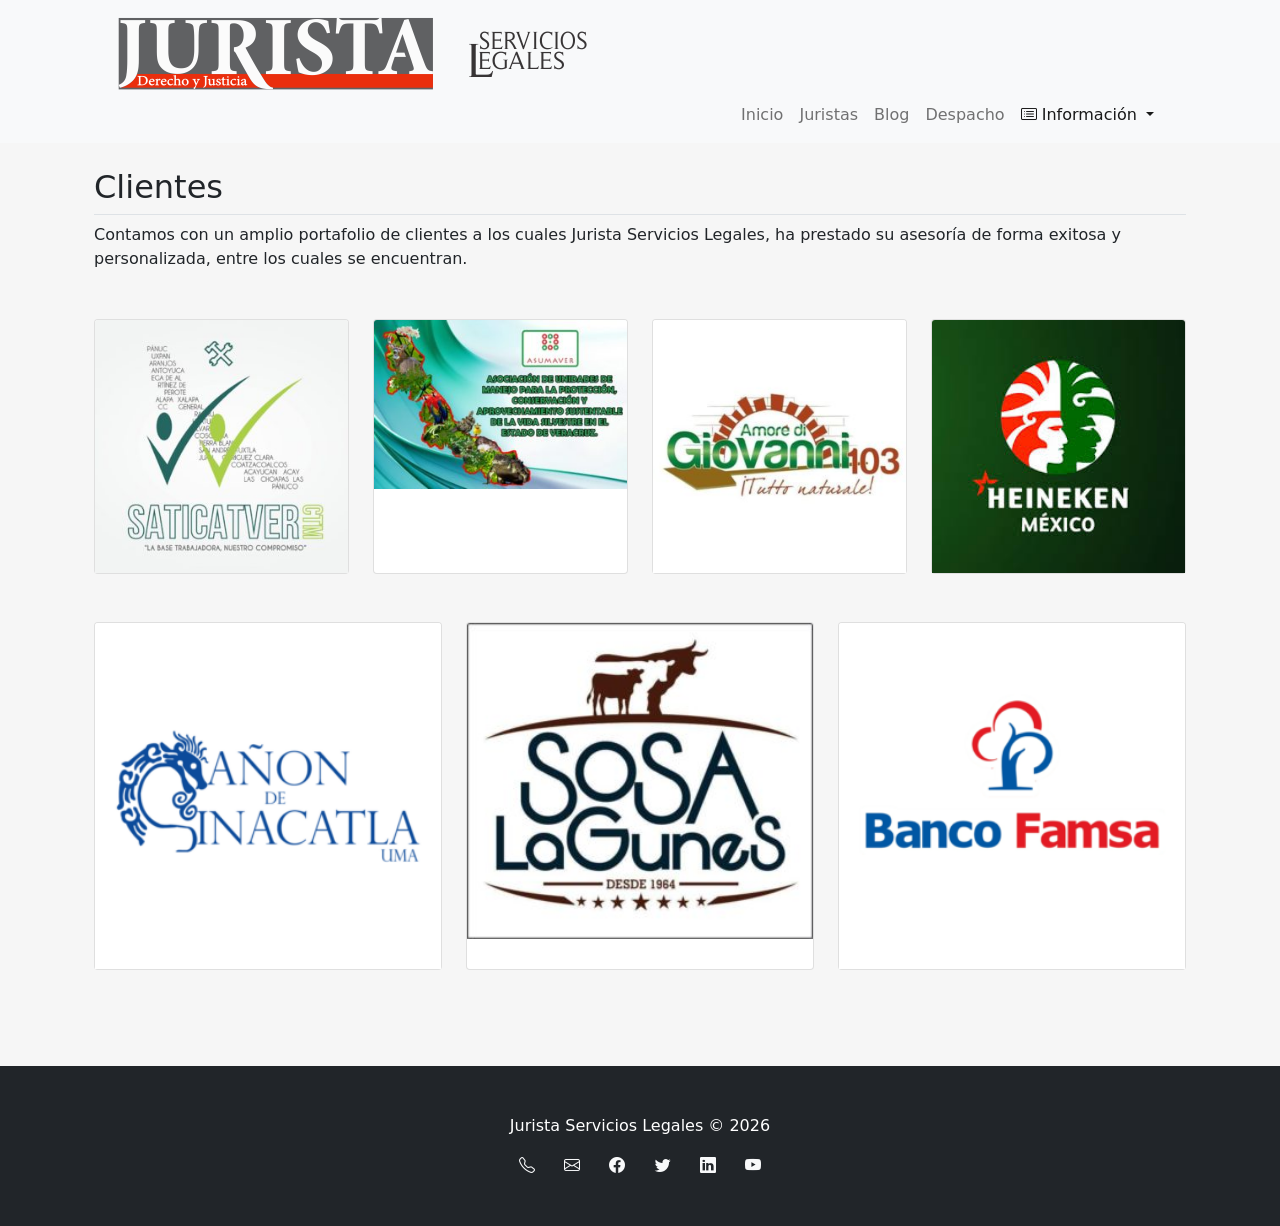
==== clientes.html @ ff990b2f "first commit" ====
<!DOCTYPE html>
<html lang="es_mx">

<head>
    <meta charset="UTF-8">
    <meta http-equiv="X-UA-Compatible" content="IE=edge">
    <meta name="viewport" content="width=device-width, initial-scale=1.0">
    <title>Clientes</title>
    <link rel="icon" type="image/png" href="assets/favicon.ico">
    <link rel="stylesheet" href="styles.css">
    <link rel="stylesheet" href="icons.css">
    <link rel="stylesheet" href="https://cdn.jsdelivr.net/npm/bootstrap-icons@1.9.1/font/bootstrap-icons.css">
</head>

<body style="background-color: #f6f6f6;">

    <!-- Responsive navbar-->
    <nav class="navbar navbar-expand-lg fixed-top navbar-light bg-light">
        <div class="container px-5" style="display:block;text-align: center;">
            <div class="navbar-brand">
                <img src="assets/logo.png" class="img-fluid mt-1"
                    style="display:block;text-align: left;min-width: 250px;" alt="Jurista Servicios Legales">
            </div>
            <button class="navbar-toggler mt-3" type="button" data-bs-toggle="collapse" data-bs-target="#menu"
                aria-controls="menu" aria-expanded="false" aria-label="Toggle navigation"><span
                    class="navbar-toggler-icon"></span></button>
            <div class="collapse navbar-collapse" id="menu" style="text-align: left;">
                <ul class="navbar-nav ms-auto mb-2 mb-lg-0">
                    <li class="nav-item"><a class="nav-link aria-current=" aria-current="page" href="./index.html">Inicio</a>
                    </li>
                    <li class="nav-item"><a class="nav-link" href="./juristas.html">Juristas</a></li>
                    <li class="nav-item"><a class="nav-link" href="https://wordpress.org/" target="_blank">Blog</a></li>
                    <li class="nav-item"><a class="nav-link" href="https://ijurista.com/despacho/">Despacho</a></li>
                    <li class="nav-item dropdown">
                        <a class="nav-link active dropdown-toggle" href="#" id="navbarDropdown" role="button"
                            data-bs-toggle="dropdown" aria-expanded="false">
                            <i class="bi bi-card-list"></i> Información
                        </a>
                        <ul class="dropdown-menu" aria-labelledby="navbarDropdown">
                            <li><a class="dropdown-item" href="./servicios.html"><i
                                        class="bi bi-vector-pen me-2"></i>Servicios</a></li>
                            <li><a class="dropdown-item" href="./corresponsales.html"><i
                                        class="bi bi-building me-2"></i></i>Corresponsales</a></li>
                            <li><a class="dropdown-item" href="./clientes.html"><i
                                        class="bi bi-people me-2"></i>Clientes</a></li>
                            <li>
                                <hr class="dropdown-divider">
                            </li>
                            <li><a class="dropdown-item" href="./contacto.html"><i
                                        class="bi bi-postcard me-2"></i>Contacto</a></li>
                        </ul>
                    </li>
                </ul>
            </div>
        </div>
        </div>
    </nav>


    <main role="main" style="margin-top:120px;">
        <!-- Page Content-->
        <div class="container px-4 py-5" id="icon-grid">
            <h2 class="pb-2 border-bottom">Clientes</h2>
            <p class="mb-5">Contamos con un amplio portafolio de clientes a los cuales Jurista Servicios Legales, ha prestado su asesoría de forma exitosa y personalizada, entre los cuales se encuentran.</p>

            <div class="row">
                <div class="col-md mb-5">
                    <div class="card h-100 w-100" style="text-align:center;">
                        <img src="img/clientes/cliente1.jpg" class="card-img-top" alt="...">
                    </div>
                </div>
                <div class="col-md mb-5">
                    <div class="card h-100 w-100" style="text-align:center;">
                        <img src="img/clientes/cliente2.jpg" class="card-img-top" alt="...">
                    </div>
                </div>
                <div class="col-md mb-5">
                    <div class="card h-100 w-100" style="text-align:center;">
                        <img src="img/clientes/cliente3.jpg" class="card-img-top" alt="...">
                    </div>
                </div>
                <div class="col-md mb-5">
                    <div class="card h-100 w-100" style="text-align:center;">
                        <img src="img/clientes/cliente4.jpg" class="card-img-top" alt="...">
                    </div>
                </div>
            </div>
            <div class="row">
                <div class="col-md mb-5">
                    <div class="card h-100 w-100" style="text-align:center;">
                        <img src="img/clientes/cliente5.png" class="card-img-top" alt="...">
                    </div>
                </div>
                <div class="col-md mb-5">
                    <div class="card h-100 w-100" style="text-align:center;">
                        <img src="img/clientes/cliente6.jpg" class="card-img-top" alt="...">
                    </div>
                </div>
                <div class="col-md mb-5">
                    <div class="card h-100 w-100" style="text-align:center;">
                        <img src="img/clientes/cliente7.png" class="card-img-top" alt="...">
                    </div>
                </div>
            </div>
        </div>
        <!-- Footer-->
    </main>
    <footer class="py-5 bg-dark">
        <div class="container px-4 px-lg-5">
            <p class="m-0 mb-3 text-center text-white" id="footer">
                Jurista Servicios Legales &copy; 2004
            </p>
            <p class="m-0 text-center text-white">
                <a href="tel:228-134-2205" class="link-light"><i class="bi bi-telephone me-4"></i></a>
                <a href="mailto: contacto@ijurista.com" class="link-light"><i class="bi bi-envelope me-4"></i></a>
                <a href="https://www.facebook.com/ijurista" target="_blank" class="link-light"><i
                        class="bi bi-facebook me-4"></i></a>
                <a href="https://twitter.com/RevistaJurista" target="_blank" class="link-light"><i
                        class="bi bi-twitter me-4"></i></a>
                <a href="https://www.linkedin.com/company/jurista" target="_blank" class="link-light"><i
                        class="bi bi-linkedin me-4"></i></a>
                <a href="https://www.youtube.com/channel/UCsg6mb0zP4n78rJ8WA1o-xg/feed" target="_blank"
                    class="link-light"><i class="bi bi-youtube"></i></a>
            </p>
        </div>
    </footer>

    <script>
        document.getElementById("footer").innerHTML = `Jurista Servicios Legales &copy; ${new Date().getFullYear()}`
    </script>
    <script src="bootstrap/bootstrap/dist/js/bootstrap.min.js"></script>
</body>

</html>
---- icons.css ----
@import "./bootstrap/bootstrap-icons/font/bootstrap-icons.css";
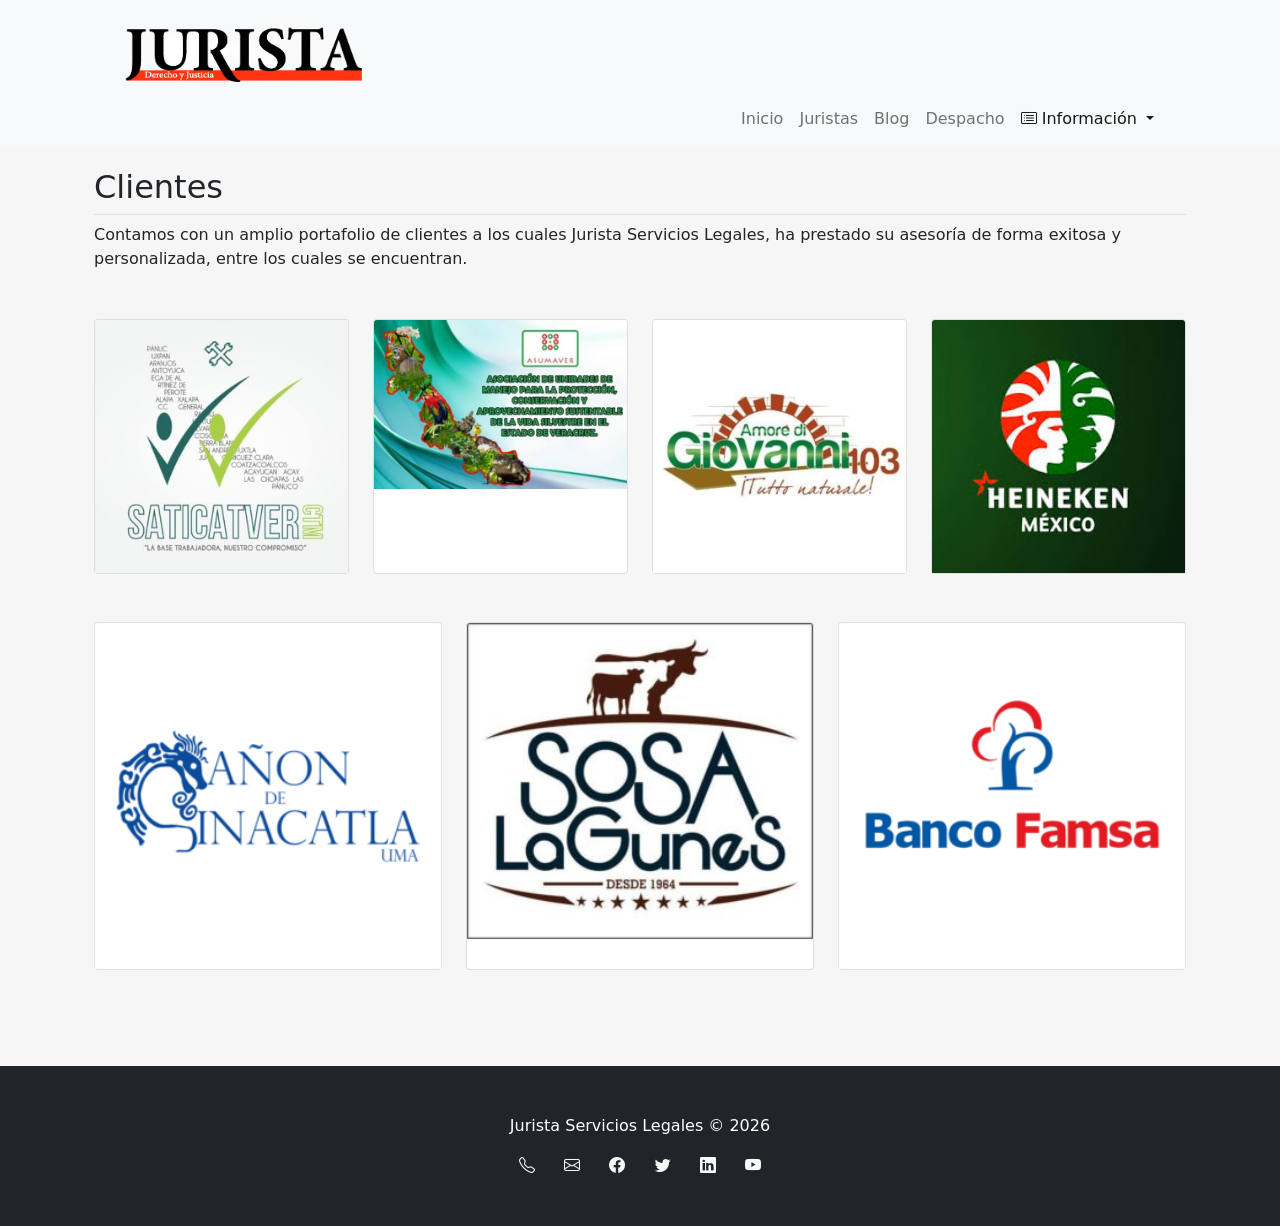
==== commit ac7827bc: "cambios jurista contenido" ====
--- a/clientes.html
+++ b/clientes.html
@@ -19,7 +19,8 @@
         <div class="container px-5" style="display:block;text-align: center;">
             <div class="navbar-brand">
                 <img src="assets/logo.png" class="img-fluid mt-1"
-                    style="display:block;text-align: left;min-width: 250px;" alt="Jurista Servicios Legales">
+                    style="display:block;text-align: left;min-width: 250px; max-width: 250px;"
+                    alt="Jurista Servicios Legales">
             </div>
             <button class="navbar-toggler mt-3" type="button" data-bs-toggle="collapse" data-bs-target="#menu"
                 aria-controls="menu" aria-expanded="false" aria-label="Toggle navigation"><span
